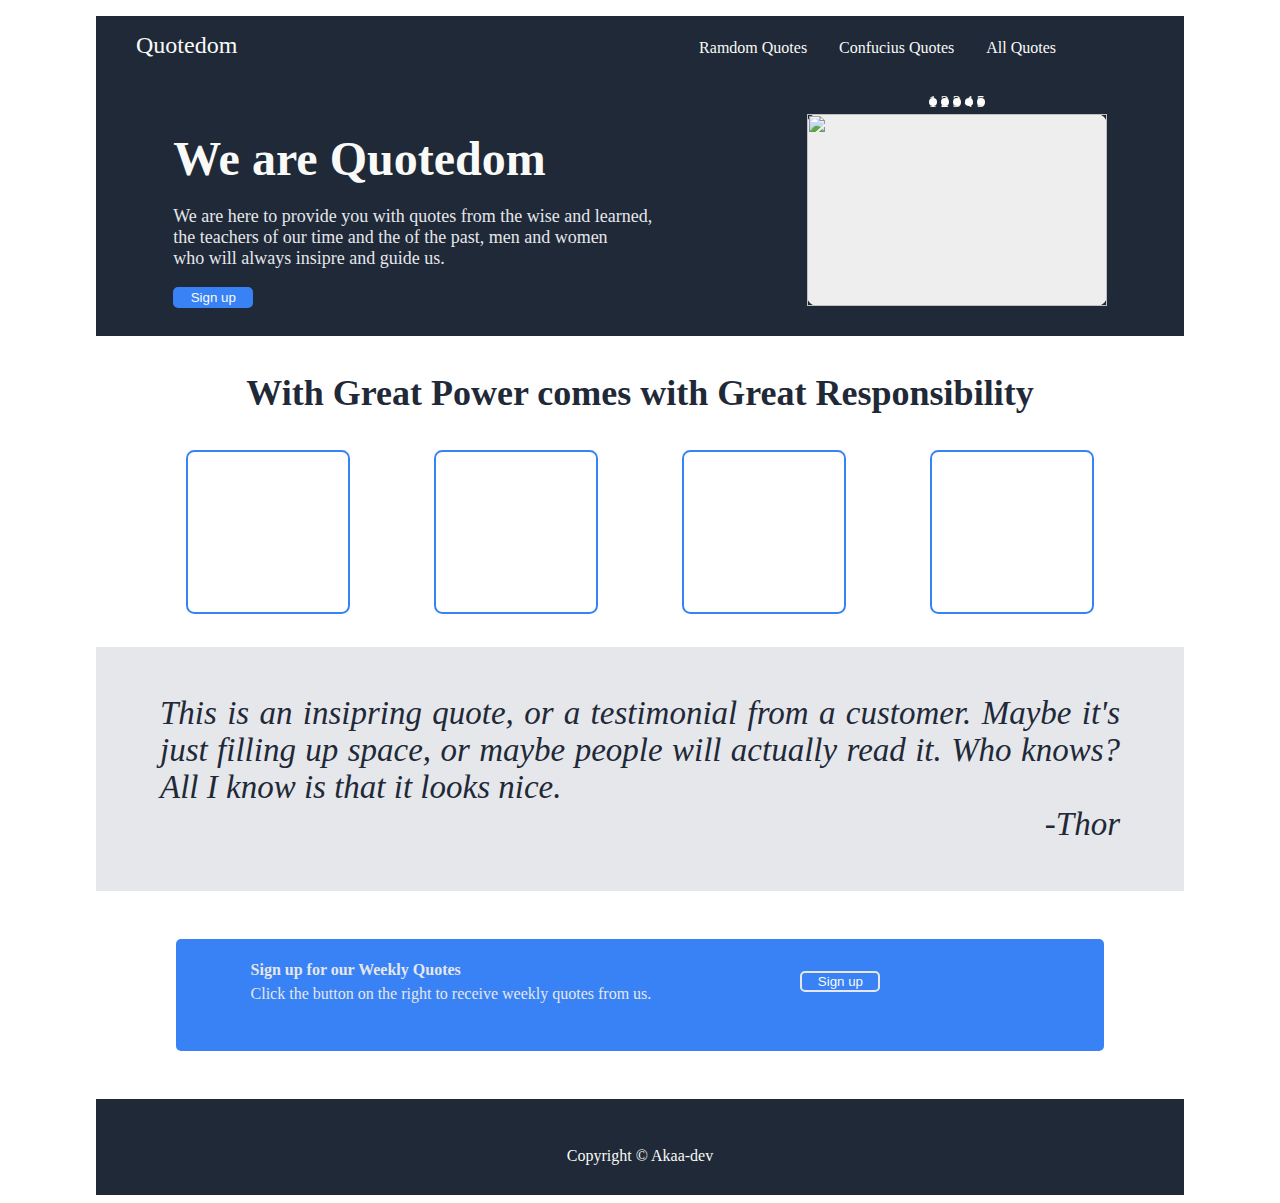
==== index.html @ 873bd5c2 "all files'" ====
<!DOCTYPE html>
<html lang="en">

<head>
    <meta charset="UTF-8">
    <meta http-equiv="X-UA-Compatible" content="IE=edge">
    <meta name="viewport" content="width=device-width, initial-scale=1.0">
    <link rel="stylesheet" href="style.css">
    <title>Document</title>
</head>

<body class="container">
        <header class="header">
            <nav>
                <ul>
                    <div>
                        <li id="logo"><a href="index.html">Quotedom</a></li>
                    </div>
               <div class="nav-lists">
                <li class="nav-list"><a href="http://">Ramdom Quotes</a></li>
                <li class="nav-list"><a href="http://">Confucius Quotes</a></li> 
                <li class="nav-list"><a href="http://">All Quotes</a></li>
               </div>
                </ul>
            </nav>
            <div class="card">
                <div id="card-left">
                    <h2>We are Quotedom</h2>
                    <p>We are here to provide you with quotes from the wise and learned, <br> the teachers of our time and the of the past,
                        men and women<br>  who will always insipre and guide us.
                    </p>
                    <button><a href="signUp.html"> Sign up</a></button>
                </div>
                <div class="slider">
  
                    <a href="#slide-1">1</a>
                    <a href="#slide-2">2</a>
                    <a href="#slide-3">3</a>
                    <a href="#slide-4">4</a>
                    <a href="#slide-5">5</a>
                  
                    <div class="slides">
                      <div id="slide-1">
                       <img src="https://images.unsplash.com/photo-1661493818626-629b09c2f4d2?ixlib=rb-1.2.1&ixid=MnwxMjA3fDB8MHxwaG90by1wYWdlfHx8fGVufDB8fHx8&auto=format&fit=crop&w=1770&q=80" alt="" srcset="">
                      </div>
                      <div id="slide-2">
                        <img src="https://images.unsplash.com/photo-1661500558272-72e799860b91?ixlib=rb-1.2.1&ixid=MnwxMjA3fDB8MHxwaG90by1wYWdlfHx8fGVufDB8fHx8&auto=format&fit=crop&w=774&q=80" alt="" srcset="">
                      </div>
                      <div id="slide-3">
                        <img src="https://images.unsplash.com/photo-1661462328450-e0fa1bac6423?ixlib=rb-1.2.1&ixid=MnwxMjA3fDB8MHxwaG90by1wYWdlfHx8fGVufDB8fHx8&auto=format&fit=crop&w=1856&q=80" alt="" srcset="">
                      </div>
                      <div id="slide-4">
                        <img src="https://images.unsplash.com/photo-1661367596997-22261c7f922d?ixlib=rb-1.2.1&ixid=MnwxMjA3fDB8MHxwaG90by1wYWdlfHx8fGVufDB8fHx8&auto=format&fit=crop&w=928&q=80" alt="">
                      </div>
                      <div id="slide-5">
                        <img src="https://images.unsplash.com/photo-1661409195817-44fe3f0e5dbb?ixlib=rb-1.2.1&ixid=MnwxMjA3fDB8MHxwaG90by1wYWdlfHx8fGVufDB8fHx8&auto=format&fit=crop&w=652&q=80" alt="">
                      </div>
                    </div>
                  </div>
            </div>
        </header>
        <main>
            <article>
                <h3>
                    With Great Power comes with Great Responsibility
                </h3>
                <div class="thumbnail-thumbs">
                    <div id= "one" class="thumbnails">
                        
                    </div>
                    <div id= "two"class="thumbnails">
                      
                    </div >
                    <div id= "three"class="thumbnails">
                        
                    </div>
                    <div id= "four"class="thumbnails">
                      
                    </div>
                </div>
            </article>
            <section id="quote">
                <p>
                   <i>This is an insipring quote, or a testimonial from a customer. Maybe it's just filling up space,
                    or maybe people will actually read it. Who knows? All I know is that it looks nice.</i> 
                </p>
                <p id="quote-author"><strong >-Thor</strong> </p>
            </section>
            <section id="signUp">
                <div>
                    <p>
                       <Strong>Sign up for our Weekly Quotes</Strong> 
                    </p>
                    <p>Click the button on the right to receive weekly quotes from us.</p>
                </div>
                <div>
                   <button type="submit"><a href="signUp.html"> Sign up</button> 
                </div>
            </section>
        </main>
        <footer>
            <p> Copyright &copy Akaa-dev</p>
        </footer>
   
</body>

</html>
---- style.css ----
html{
    height: auto;
}
.container{
  margin-left: 6rem;
  margin-right: 6rem;
}
header{
    background-color: #1f2937;
    height: 20rem;
}
ul{
    display: flex;
    flex-direction: row;
    justify-content: space-between;
    padding-top: 1rem;
}
.nav-lists{
    display: flex;
    flex-direction: row;
    justify-content: space-between;
    margin-right: 6rem;
}
.nav-list{
    padding-right: 2rem;
    padding-top: 7px;
}
a{
    color: #f9faf8;
    text-decoration: none;
}
li{
    display: inline;
}
#logo{
    font-size: 24px;
}
button{
    background-color: #3882F6;
    width: 5rem;
    border-radius: 5px;
    border: #3882F6 solid 2px;
    color: #E5E7EB;
}
.card{
    display: flex;
    row-gap: 25px;
    align-items: center;
    justify-content: space-around;
    text-align: justify;
    margin-top: 2em;
}
#card-right{
    background: aliceblue;
}
#card-left p{
    text-align: justify;
    color:#E5E7EB;
    font-size: 18px;
    margin-top: -20px;
}
#card-left h2{
    color:#f9faf8;
    font-size:48px;
}
.thumbnail-thumbs{
    display: flex;
    flex-direction: row;
    align-items: center;
   justify-content: space-around;
   margin-left: 3rem;
   margin-right: 3rem;
   
}
.thumbnails{
    border: solid #3882F6 2px;
    height: 10rem;
    width: 10rem;
    border-radius: 5%;
}
.thumbnail-thumbs #one{
    background-image: url("https://images.unsplash.com/photo-1557683316-973673baf926?ixlib=rb-1.2.1&ixid=MnwxMjA3fDB8MHxwaG90by1wYWdlfHx8fGVufDB8fHx8&auto=format&fit=crop&w=1729&q=80");
}
.thumbnail-thumbs #two{
    background-image: url("https://images.unsplash.com/photo-1553356084-58ef4a67b2a7?ixlib=rb-1.2.1&ixid=MnwxMjA3fDB8MHxwaG90by1wYWdlfHx8fGVufDB8fHx8&auto=format&fit=crop&w=774&q=80");
}
.thumbnail-thumbs #three{
    background-image: url("https://images.unsplash.com/photo-1541701494587-cb58502866ab?ixlib=rb-1.2.1&ixid=MnwxMjA3fDB8MHxwaG90by1wYWdlfHx8fGVufDB8fHx8&auto=format&fit=crop&w=1770&q=80");
}
.thumbnail-thumbs #four{
    background-image: url("https://images.unsplash.com/photo-1558470598-a5dda9640f68?ixlib=rb-1.2.1&ixid=MnwxMjA3fDB8MHxwaG90by1wYWdlfHx8fGVufDB8fHx8&auto=format&fit=crop&w=1771&q=80");
}
h3{
    color:#1f2937 ;
    font-size: 36px;
    font-weight: extra-bold;
    text-align: center;
}
#quote{
    background-color:#E5E7EB ;
    color: #1f2937;
    font-size: 33px;
    font-style: italic;
    font-weight: lighter;
    
}
#quote p{
   padding-left: 4rem;
   padding-right: 4rem;
   padding-top: 3rem;
   text-align: justify;
   margin-bottom: 0px;
}
#quote #quote-author{
    text-align: end;
    padding-bottom: 3rem;
    margin-top: 0px;
    padding-top:0px;
}
footer{
    background-color: #1f2937;
    height: 4rem;
    color: #f9faf8;
    text-align: center;
    padding-top: 2rem;
}
#signUp{
    margin-top: 3rem;
    margin-bottom: 3rem;
    display: flex;
    background-color: #3882F6;
    height: 7rem;
    border-radius: 5px;
    margin-left: 5rem;
   margin-right: 5rem;
   justify-content: space-around;
}
#signUp div{
    margin-top: 2rem;
    color: #E5E7EB;
}
#signUp p{
    margin-top: -10px;
}
#signUp button{
    color: #E5E7EB;
    border: #E5E7EB solid 2px ;

}


.slider {
  width: 300px;
  text-align: center;
  overflow: hidden;
}

.slides {
  display: flex;
  overflow-x: auto;
  scroll-snap-type: x mandatory;
  scroll-behavior: smooth;
  -webkit-overflow-scrolling: touch;
  
  /*
  scroll-snap-points-x: repeat(300px);
  scroll-snap-type: mandatory;
  */
}
.slides::-webkit-scrollbar {
  width: 2px;
  height: 2px;
}
.slides::-webkit-scrollbar-thumb {
  background: black;
  border-radius: 2px;
}
.slides::-webkit-scrollbar-track {
  background: transparent;
}
.slides > div {
  scroll-snap-align: start;
  flex-shrink: 0;
  width: 300px;
  height: 12rem;
  margin-right: 50px;
  border-radius: 10px;
  background: #eee;
  transform-origin: center center;
  transform: scale(1);
  transition: transform 0.5s;
  position: relative;
  
  display: flex;
  justify-content: center;
  align-items: center;
  font-size: 100px;
}
.slides > div:target {
/*   transform: scale(0.8); */
}
.author-info {
  background: rgba(0, 0, 0, 0.75);
  color: white;
  padding: 0.75rem;
  text-align: center;
  position: absolute;
  bottom: 0;
  left: 0;
  width: 100%;
  margin: 0;
}
.author-info a {
  color: white;
}
img {
  object-fit: cover;
  position: absolute;
  top: 0;
  left: 0;
  width: 300px;
  height: 12rem;
}

.slider > a {
  display: inline-flex;
  width: 0.5rem;
  height: 0.5rem;
  background: white;
  text-decoration: none;
  align-items: center;
  justify-content: center;
  border-radius: 50%;
  margin: 0 0 0.5rem 0;
  position: relative;
}
.slider > a:active {
  top: 1px;
}
.slider > a:focus {
  background: #000;
}

/* Don't need button navigation */
@supports (scroll-snap-type) {
  .slider > a {
    display: none;
  }
}
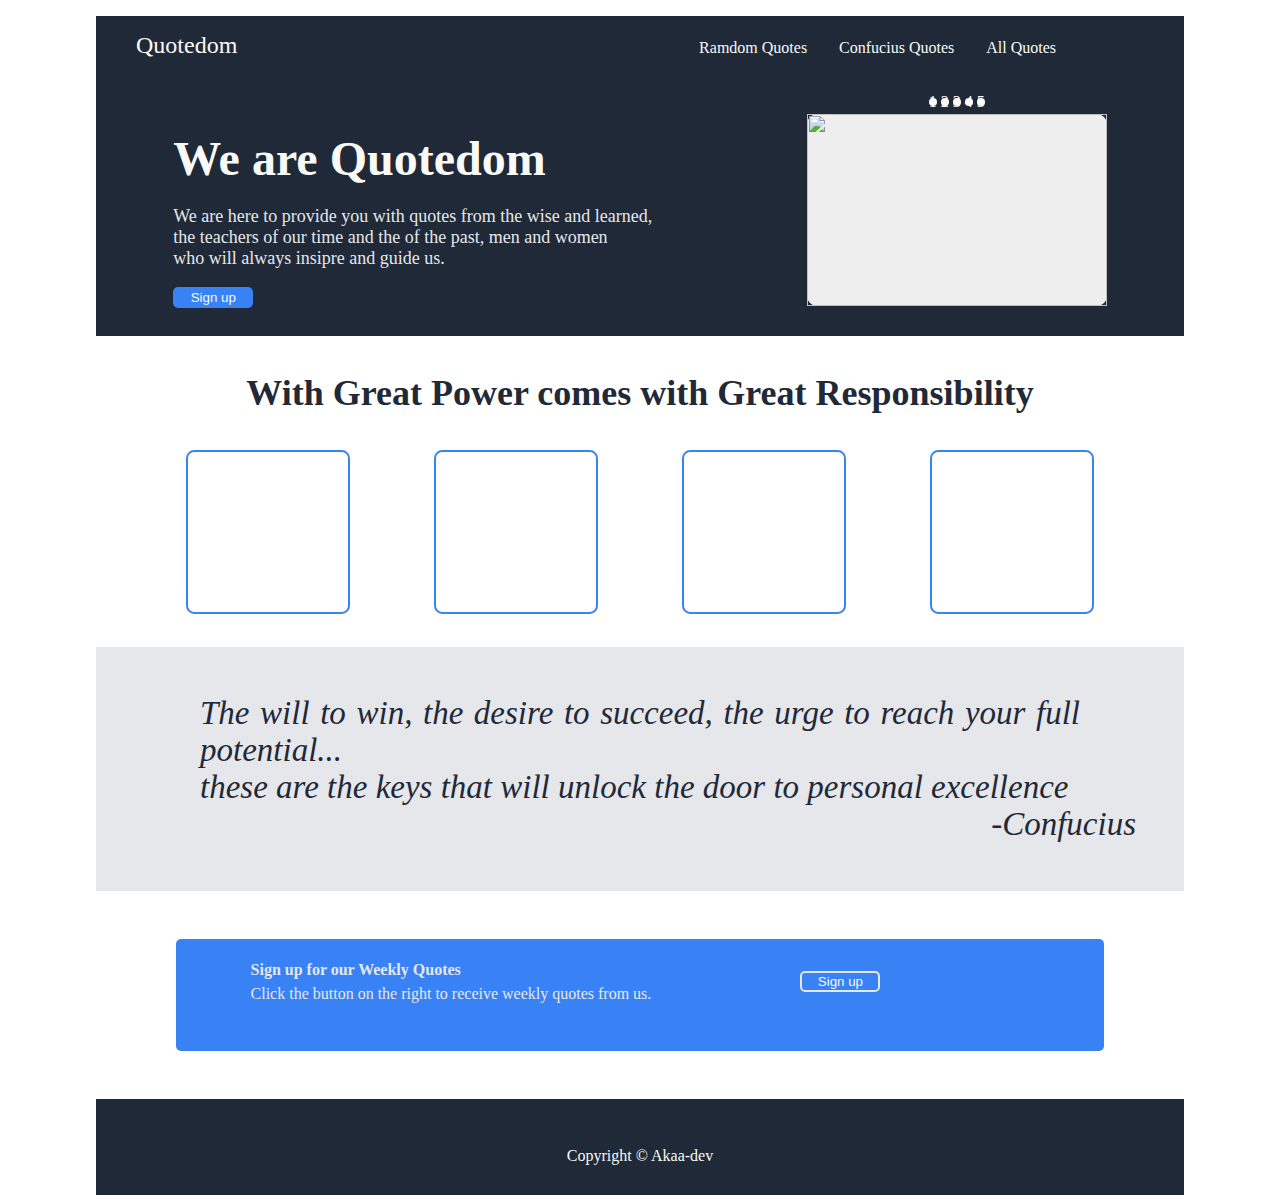
==== commit 9e41e0df: "little touches" ====
--- a/index.html
+++ b/index.html
@@ -21,7 +21,7 @@
                 <li class="nav-list"><a href="http://">Confucius Quotes</a></li> 
                 <li class="nav-list"><a href="http://">All Quotes</a></li>
                </div>
-                </ul>
+            </ul>
             </nav>
             <div class="card">
                 <div id="card-left">
@@ -80,11 +80,11 @@
                 </div>
             </article>
             <section id="quote">
-                <p>
-                   <i>This is an insipring quote, or a testimonial from a customer. Maybe it's just filling up space,
-                    or maybe people will actually read it. Who knows? All I know is that it looks nice.</i> 
-                </p>
-                <p id="quote-author"><strong >-Thor</strong> </p>
+                <blockquote>
+                   <i>The will to win, the desire to succeed, the urge to reach your full potential...<br>
+                     these are the keys that will unlock the door to personal excellence</i> 
+                </blockquote>
+                <p id="quote-author"><strong >-Confucius</strong> </p>
             </section>
             <section id="signUp">
                 <div>
--- a/style.css
+++ b/style.css
@@ -104,7 +104,7 @@
     font-weight: lighter;
     
 }
-#quote p{
+#quote blockquote{
    padding-left: 4rem;
    padding-right: 4rem;
    padding-top: 3rem;
@@ -116,6 +116,7 @@
     padding-bottom: 3rem;
     margin-top: 0px;
     padding-top:0px;
+    margin-right: 3rem;
 }
 footer{
     background-color: #1f2937;
@@ -196,9 +197,9 @@
   align-items: center;
   font-size: 100px;
 }
-.slides > div:target {
+/*.slides > div:target {
 /*   transform: scale(0.8); */
-}
+/*}*/
 .author-info {
   background: rgba(0, 0, 0, 0.75);
   color: white;
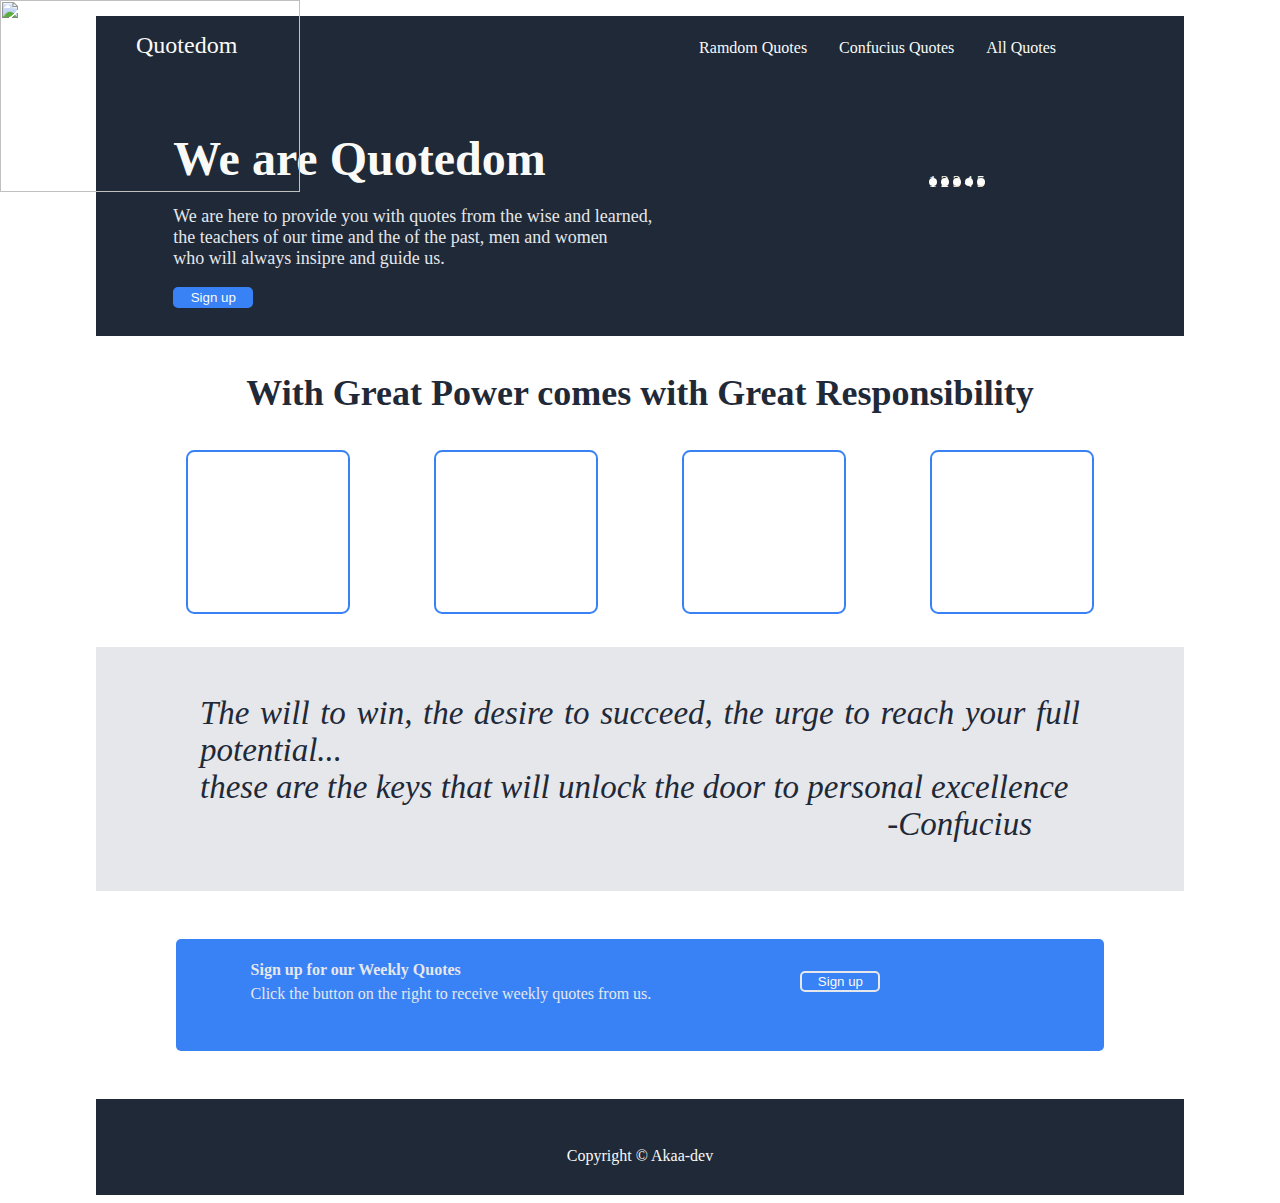
==== commit a3ccec2e: "semantic changes" ====
--- a/index.html
+++ b/index.html
@@ -2,106 +2,94 @@
 <html lang="en">
 
 <head>
-    <meta charset="UTF-8">
-    <meta http-equiv="X-UA-Compatible" content="IE=edge">
-    <meta name="viewport" content="width=device-width, initial-scale=1.0">
-    <link rel="stylesheet" href="style.css">
-    <title>Document</title>
+  <meta charset="UTF-8">
+  <meta http-equiv="X-UA-Compatible" content="IE=edge">
+  <meta name="viewport" content="width=device-width, initial-scale=1.0">
+  <link rel="stylesheet" href="style.css">
+  <title>Document</title>
 </head>
 
 <body class="container">
-        <header class="header">
-            <nav>
-                <ul>
-                    <div>
-                        <li id="logo"><a href="index.html">Quotedom</a></li>
-                    </div>
-               <div class="nav-lists">
-                <li class="nav-list"><a href="http://">Ramdom Quotes</a></li>
-                <li class="nav-list"><a href="http://">Confucius Quotes</a></li> 
-                <li class="nav-list"><a href="http://">All Quotes</a></li>
-               </div>
-            </ul>
-            </nav>
-            <div class="card">
-                <div id="card-left">
-                    <h2>We are Quotedom</h2>
-                    <p>We are here to provide you with quotes from the wise and learned, <br> the teachers of our time and the of the past,
-                        men and women<br>  who will always insipre and guide us.
-                    </p>
-                    <button><a href="signUp.html"> Sign up</a></button>
-                </div>
-                <div class="slider">
-  
-                    <a href="#slide-1">1</a>
-                    <a href="#slide-2">2</a>
-                    <a href="#slide-3">3</a>
-                    <a href="#slide-4">4</a>
-                    <a href="#slide-5">5</a>
-                  
-                    <div class="slides">
-                      <div id="slide-1">
-                       <img src="https://images.unsplash.com/photo-1661493818626-629b09c2f4d2?ixlib=rb-1.2.1&ixid=MnwxMjA3fDB8MHxwaG90by1wYWdlfHx8fGVufDB8fHx8&auto=format&fit=crop&w=1770&q=80" alt="" srcset="">
-                      </div>
-                      <div id="slide-2">
-                        <img src="https://images.unsplash.com/photo-1661500558272-72e799860b91?ixlib=rb-1.2.1&ixid=MnwxMjA3fDB8MHxwaG90by1wYWdlfHx8fGVufDB8fHx8&auto=format&fit=crop&w=774&q=80" alt="" srcset="">
-                      </div>
-                      <div id="slide-3">
-                        <img src="https://images.unsplash.com/photo-1661462328450-e0fa1bac6423?ixlib=rb-1.2.1&ixid=MnwxMjA3fDB8MHxwaG90by1wYWdlfHx8fGVufDB8fHx8&auto=format&fit=crop&w=1856&q=80" alt="" srcset="">
-                      </div>
-                      <div id="slide-4">
-                        <img src="https://images.unsplash.com/photo-1661367596997-22261c7f922d?ixlib=rb-1.2.1&ixid=MnwxMjA3fDB8MHxwaG90by1wYWdlfHx8fGVufDB8fHx8&auto=format&fit=crop&w=928&q=80" alt="">
-                      </div>
-                      <div id="slide-5">
-                        <img src="https://images.unsplash.com/photo-1661409195817-44fe3f0e5dbb?ixlib=rb-1.2.1&ixid=MnwxMjA3fDB8MHxwaG90by1wYWdlfHx8fGVufDB8fHx8&auto=format&fit=crop&w=652&q=80" alt="">
-                      </div>
-                    </div>
-                  </div>
-            </div>
-        </header>
-        <main>
-            <article>
-                <h3>
-                    With Great Power comes with Great Responsibility
-                </h3>
-                <div class="thumbnail-thumbs">
-                    <div id= "one" class="thumbnails">
-                        
-                    </div>
-                    <div id= "two"class="thumbnails">
-                      
-                    </div >
-                    <div id= "three"class="thumbnails">
-                        
-                    </div>
-                    <div id= "four"class="thumbnails">
-                      
-                    </div>
-                </div>
-            </article>
-            <section id="quote">
-                <blockquote>
-                   <i>The will to win, the desire to succeed, the urge to reach your full potential...<br>
-                     these are the keys that will unlock the door to personal excellence</i> 
-                </blockquote>
-                <p id="quote-author"><strong >-Confucius</strong> </p>
-            </section>
-            <section id="signUp">
-                <div>
-                    <p>
-                       <Strong>Sign up for our Weekly Quotes</Strong> 
-                    </p>
-                    <p>Click the button on the right to receive weekly quotes from us.</p>
-                </div>
-                <div>
-                   <button type="submit"><a href="signUp.html"> Sign up</button> 
-                </div>
-            </section>
-        </main>
-        <footer>
-            <p> Copyright &copy Akaa-dev</p>
-        </footer>
-   
+  <header class="header">
+    <nav>
+      <ul>
+        <div>
+          <li id="logo"><a href="index.html">Quotedom</a></li>
+        </div>
+        <div class="nav-lists">
+          <li class="nav-list"><a href="http://">Ramdom Quotes</a></li>
+          <li class="nav-list"><a href="http://">Confucius Quotes</a></li>
+          <li class="nav-list"><a href="http://">All Quotes</a></li>
+        </div>
+      </ul>
+    </nav>
+    <div class="card">
+      <div id="card-left">
+        <h2>We are Quotedom</h2>
+        <p>We are here to provide you with quotes from the wise and learned, <br> the teachers of our time and the of the past,
+          men and women<br> who will always insipre and guide us.
+        </p>
+        <button><a href="signUp.html"> Sign up</a></button>
+      </div>
+      <div class="slider">
+
+        <a href="#slide-1">1</a>
+        <a href="#slide-2">2</a>
+        <a href="#slide-3">3</a>
+        <a href="#slide-4">4</a>
+        <a href="#slide-5">5</a>
+
+        <div class="slides">
+          <figure id="slide-1">
+            <img src="https://images.unsplash.com/photo-1661493818626-629b09c2f4d2?ixlib=rb-1.2.1&ixid=MnwxMjA3fDB8MHxwaG90by1wYWdlfHx8fGVufDB8fHx8&auto=format&fit=crop&w=1770&q=80" alt="" srcset="">
+          </figure>
+          <figure id="slide-2">
+            <img src="https://images.unsplash.com/photo-1661500558272-72e799860b91?ixlib=rb-1.2.1&ixid=MnwxMjA3fDB8MHxwaG90by1wYWdlfHx8fGVufDB8fHx8&auto=format&fit=crop&w=774&q=80" alt="" srcset="">
+          </figure>
+          <figure id="slide-3">
+            <img src="https://images.unsplash.com/photo-1661462328450-e0fa1bac6423?ixlib=rb-1.2.1&ixid=MnwxMjA3fDB8MHxwaG90by1wYWdlfHx8fGVufDB8fHx8&auto=format&fit=crop&w=1856&q=80" alt="" srcset="">
+          </figure>
+          <figure id="slide-4">
+            <img src="https://images.unsplash.com/photo-1661367596997-22261c7f922d?ixlib=rb-1.2.1&ixid=MnwxMjA3fDB8MHxwaG90by1wYWdlfHx8fGVufDB8fHx8&auto=format&fit=crop&w=928&q=80" alt="">
+          </figure>
+          <figure id="slide-5">
+            <img src="https://images.unsplash.com/photo-1661409195817-44fe3f0e5dbb?ixlib=rb-1.2.1&ixid=MnwxMjA3fDB8MHxwaG90by1wYWdlfHx8fGVufDB8fHx8&auto=format&fit=crop&w=652&q=80" alt="">
+        </figure>
+        </div>
+      </div>
+    </div>
+  </header>
+  <main>
+    <article>
+      <h3>With Great Power comes with Great Responsibility</h3>
+      <div class="thumbnail-thumbs">
+        <div id="one" class="thumbnails"></div>
+        <div id="two" class="thumbnails"></div>
+        <div id="three" class="thumbnails"></div>
+        <div id="four" class="thumbnails"></div>
+      </div>
+    </article>
+    <section id="quote">
+      <blockquote>
+        <i>The will to win, the desire to succeed, the urge to reach your full potential...<br>
+          these are the keys that will unlock the door to personal excellence</i>
+          <p id="quote-author"><strong>-Confucius</strong> </p>
+      </blockquote>
+    </section>
+    <section id="signUp">
+      <div>
+        <p>
+          <Strong>Sign up for our Weekly Quotes</Strong>
+        </p>
+        <p>Click the button on the right to receive weekly quotes from us.</p>
+      </div>
+      <div>
+        <button type="submit"><a href="signUp.html"> Sign up</button>
+      </div>
+    </section>
+  </main>
+  <footer>
+    <p> Copyright &copy Akaa-dev</p>
+  </footer>
 </body>
-
 </html>--- a/style.css
+++ b/style.css
@@ -1,151 +1,179 @@
-html{
-    height: auto;
-}
-.container{
+html {
+  height: auto;
+}
+
+.container {
   margin-left: 6rem;
   margin-right: 6rem;
 }
-header{
-    background-color: #1f2937;
-    height: 20rem;
-}
-ul{
-    display: flex;
-    flex-direction: row;
-    justify-content: space-between;
-    padding-top: 1rem;
-}
-.nav-lists{
-    display: flex;
-    flex-direction: row;
-    justify-content: space-between;
-    margin-right: 6rem;
-}
-.nav-list{
-    padding-right: 2rem;
-    padding-top: 7px;
-}
-a{
-    color: #f9faf8;
-    text-decoration: none;
-}
-li{
-    display: inline;
-}
-#logo{
-    font-size: 24px;
-}
-button{
-    background-color: #3882F6;
-    width: 5rem;
-    border-radius: 5px;
-    border: #3882F6 solid 2px;
-    color: #E5E7EB;
-}
-.card{
-    display: flex;
-    row-gap: 25px;
-    align-items: center;
-    justify-content: space-around;
-    text-align: justify;
-    margin-top: 2em;
-}
-#card-right{
-    background: aliceblue;
-}
-#card-left p{
-    text-align: justify;
-    color:#E5E7EB;
-    font-size: 18px;
-    margin-top: -20px;
-}
-#card-left h2{
-    color:#f9faf8;
-    font-size:48px;
-}
-.thumbnail-thumbs{
-    display: flex;
-    flex-direction: row;
-    align-items: center;
-   justify-content: space-around;
-   margin-left: 3rem;
-   margin-right: 3rem;
-   
-}
-.thumbnails{
-    border: solid #3882F6 2px;
-    height: 10rem;
-    width: 10rem;
-    border-radius: 5%;
-}
-.thumbnail-thumbs #one{
-    background-image: url("https://images.unsplash.com/photo-1557683316-973673baf926?ixlib=rb-1.2.1&ixid=MnwxMjA3fDB8MHxwaG90by1wYWdlfHx8fGVufDB8fHx8&auto=format&fit=crop&w=1729&q=80");
-}
-.thumbnail-thumbs #two{
-    background-image: url("https://images.unsplash.com/photo-1553356084-58ef4a67b2a7?ixlib=rb-1.2.1&ixid=MnwxMjA3fDB8MHxwaG90by1wYWdlfHx8fGVufDB8fHx8&auto=format&fit=crop&w=774&q=80");
-}
-.thumbnail-thumbs #three{
-    background-image: url("https://images.unsplash.com/photo-1541701494587-cb58502866ab?ixlib=rb-1.2.1&ixid=MnwxMjA3fDB8MHxwaG90by1wYWdlfHx8fGVufDB8fHx8&auto=format&fit=crop&w=1770&q=80");
-}
-.thumbnail-thumbs #four{
-    background-image: url("https://images.unsplash.com/photo-1558470598-a5dda9640f68?ixlib=rb-1.2.1&ixid=MnwxMjA3fDB8MHxwaG90by1wYWdlfHx8fGVufDB8fHx8&auto=format&fit=crop&w=1771&q=80");
-}
-h3{
-    color:#1f2937 ;
-    font-size: 36px;
-    font-weight: extra-bold;
-    text-align: center;
-}
-#quote{
-    background-color:#E5E7EB ;
-    color: #1f2937;
-    font-size: 33px;
-    font-style: italic;
-    font-weight: lighter;
-    
-}
-#quote blockquote{
-   padding-left: 4rem;
-   padding-right: 4rem;
-   padding-top: 3rem;
-   text-align: justify;
-   margin-bottom: 0px;
-}
-#quote #quote-author{
-    text-align: end;
-    padding-bottom: 3rem;
-    margin-top: 0px;
-    padding-top:0px;
-    margin-right: 3rem;
-}
-footer{
-    background-color: #1f2937;
-    height: 4rem;
-    color: #f9faf8;
-    text-align: center;
-    padding-top: 2rem;
-}
-#signUp{
-    margin-top: 3rem;
-    margin-bottom: 3rem;
-    display: flex;
-    background-color: #3882F6;
-    height: 7rem;
-    border-radius: 5px;
-    margin-left: 5rem;
-   margin-right: 5rem;
-   justify-content: space-around;
-}
-#signUp div{
-    margin-top: 2rem;
-    color: #E5E7EB;
-}
-#signUp p{
-    margin-top: -10px;
-}
-#signUp button{
-    color: #E5E7EB;
-    border: #E5E7EB solid 2px ;
+
+header {
+  background-color: #1f2937;
+  height: 20rem;
+}
+
+ul {
+  display: flex;
+  flex-direction: row;
+  justify-content: space-between;
+  padding-top: 1rem;
+}
+
+.nav-lists {
+  display: flex;
+  flex-direction: row;
+  justify-content: space-between;
+  margin-right: 6rem;
+}
+
+.nav-list {
+  padding-right: 2rem;
+  padding-top: 7px;
+}
+
+a {
+  color: #f9faf8;
+  text-decoration: none;
+}
+
+li {
+  display: inline;
+}
+
+#logo {
+  font-size: 24px;
+}
+
+button {
+  background-color: #3882F6;
+  width: 5rem;
+  border-radius: 5px;
+  border: #3882F6 solid 2px;
+  color: #E5E7EB;
+}
+
+.card {
+  display: flex;
+  row-gap: 25px;
+  align-items: center;
+  justify-content: space-around;
+  text-align: justify;
+  margin-top: 2em;
+}
+
+#card-right {
+  background: aliceblue;
+}
+
+#card-left p {
+  text-align: justify;
+  color: #E5E7EB;
+  font-size: 18px;
+  margin-top: -20px;
+}
+
+#card-left h2 {
+  color: #f9faf8;
+  font-size: 48px;
+}
+
+.thumbnail-thumbs {
+  display: flex;
+  flex-direction: row;
+  align-items: center;
+  justify-content: space-around;
+  margin-left: 3rem;
+  margin-right: 3rem;
+
+}
+
+.thumbnails {
+  border: solid #3882F6 2px;
+  height: 10rem;
+  width: 10rem;
+  border-radius: 5%;
+}
+
+.thumbnail-thumbs #one {
+  background-image: url("https://images.unsplash.com/photo-1557683316-973673baf926?ixlib=rb-1.2.1&ixid=MnwxMjA3fDB8MHxwaG90by1wYWdlfHx8fGVufDB8fHx8&auto=format&fit=crop&w=1729&q=80");
+}
+
+.thumbnail-thumbs #two {
+  background-image: url("https://images.unsplash.com/photo-1553356084-58ef4a67b2a7?ixlib=rb-1.2.1&ixid=MnwxMjA3fDB8MHxwaG90by1wYWdlfHx8fGVufDB8fHx8&auto=format&fit=crop&w=774&q=80");
+}
+
+.thumbnail-thumbs #three {
+  background-image: url("https://images.unsplash.com/photo-1541701494587-cb58502866ab?ixlib=rb-1.2.1&ixid=MnwxMjA3fDB8MHxwaG90by1wYWdlfHx8fGVufDB8fHx8&auto=format&fit=crop&w=1770&q=80");
+}
+
+.thumbnail-thumbs #four {
+  background-image: url("https://images.unsplash.com/photo-1558470598-a5dda9640f68?ixlib=rb-1.2.1&ixid=MnwxMjA3fDB8MHxwaG90by1wYWdlfHx8fGVufDB8fHx8&auto=format&fit=crop&w=1771&q=80");
+}
+
+h3 {
+  color: #1f2937;
+  font-size: 36px;
+  font-weight: extra-bold;
+  text-align: center;
+}
+
+#quote {
+  background-color: #E5E7EB;
+  color: #1f2937;
+  font-size: 33px;
+  font-style: italic;
+  font-weight: lighter;
+
+}
+
+#quote blockquote {
+  padding-left: 4rem;
+  padding-right: 4rem;
+  padding-top: 3rem;
+  text-align: justify;
+  margin-bottom: 0px;
+}
+
+#quote #quote-author {
+  text-align: end;
+  padding-bottom: 3rem;
+  margin-top: 0px;
+  padding-top: 0px;
+  margin-right: 3rem;
+}
+
+footer {
+  background-color: #1f2937;
+  height: 4rem;
+  color: #f9faf8;
+  text-align: center;
+  padding-top: 2rem;
+}
+
+#signUp {
+  margin-top: 3rem;
+  margin-bottom: 3rem;
+  display: flex;
+  background-color: #3882F6;
+  height: 7rem;
+  border-radius: 5px;
+  margin-left: 5rem;
+  margin-right: 5rem;
+  justify-content: space-around;
+}
+
+#signUp div {
+  margin-top: 2rem;
+  color: #E5E7EB;
+}
+
+#signUp p {
+  margin-top: -10px;
+}
+
+#signUp button {
+  color: #E5E7EB;
+  border: #E5E7EB solid 2px;
 
 }
 
@@ -162,24 +190,28 @@
   scroll-snap-type: x mandatory;
   scroll-behavior: smooth;
   -webkit-overflow-scrolling: touch;
-  
+
   /*
   scroll-snap-points-x: repeat(300px);
   scroll-snap-type: mandatory;
   */
 }
+
 .slides::-webkit-scrollbar {
   width: 2px;
   height: 2px;
 }
+
 .slides::-webkit-scrollbar-thumb {
   background: black;
   border-radius: 2px;
 }
+
 .slides::-webkit-scrollbar-track {
   background: transparent;
 }
-.slides > div {
+
+.slides>div {
   scroll-snap-align: start;
   flex-shrink: 0;
   width: 300px;
@@ -191,12 +223,13 @@
   transform: scale(1);
   transition: transform 0.5s;
   position: relative;
-  
+
   display: flex;
   justify-content: center;
   align-items: center;
   font-size: 100px;
 }
+
 /*.slides > div:target {
 /*   transform: scale(0.8); */
 /*}*/
@@ -211,9 +244,11 @@
   width: 100%;
   margin: 0;
 }
+
 .author-info a {
   color: white;
 }
+
 img {
   object-fit: cover;
   position: absolute;
@@ -223,7 +258,7 @@
   height: 12rem;
 }
 
-.slider > a {
+.slider>a {
   display: inline-flex;
   width: 0.5rem;
   height: 0.5rem;
@@ -235,17 +270,18 @@
   margin: 0 0 0.5rem 0;
   position: relative;
 }
-.slider > a:active {
+
+.slider>a:active {
   top: 1px;
 }
-.slider > a:focus {
+
+.slider>a:focus {
   background: #000;
 }
 
 /* Don't need button navigation */
 @supports (scroll-snap-type) {
-  .slider > a {
+  .slider>a {
     display: none;
   }
-}
-
+}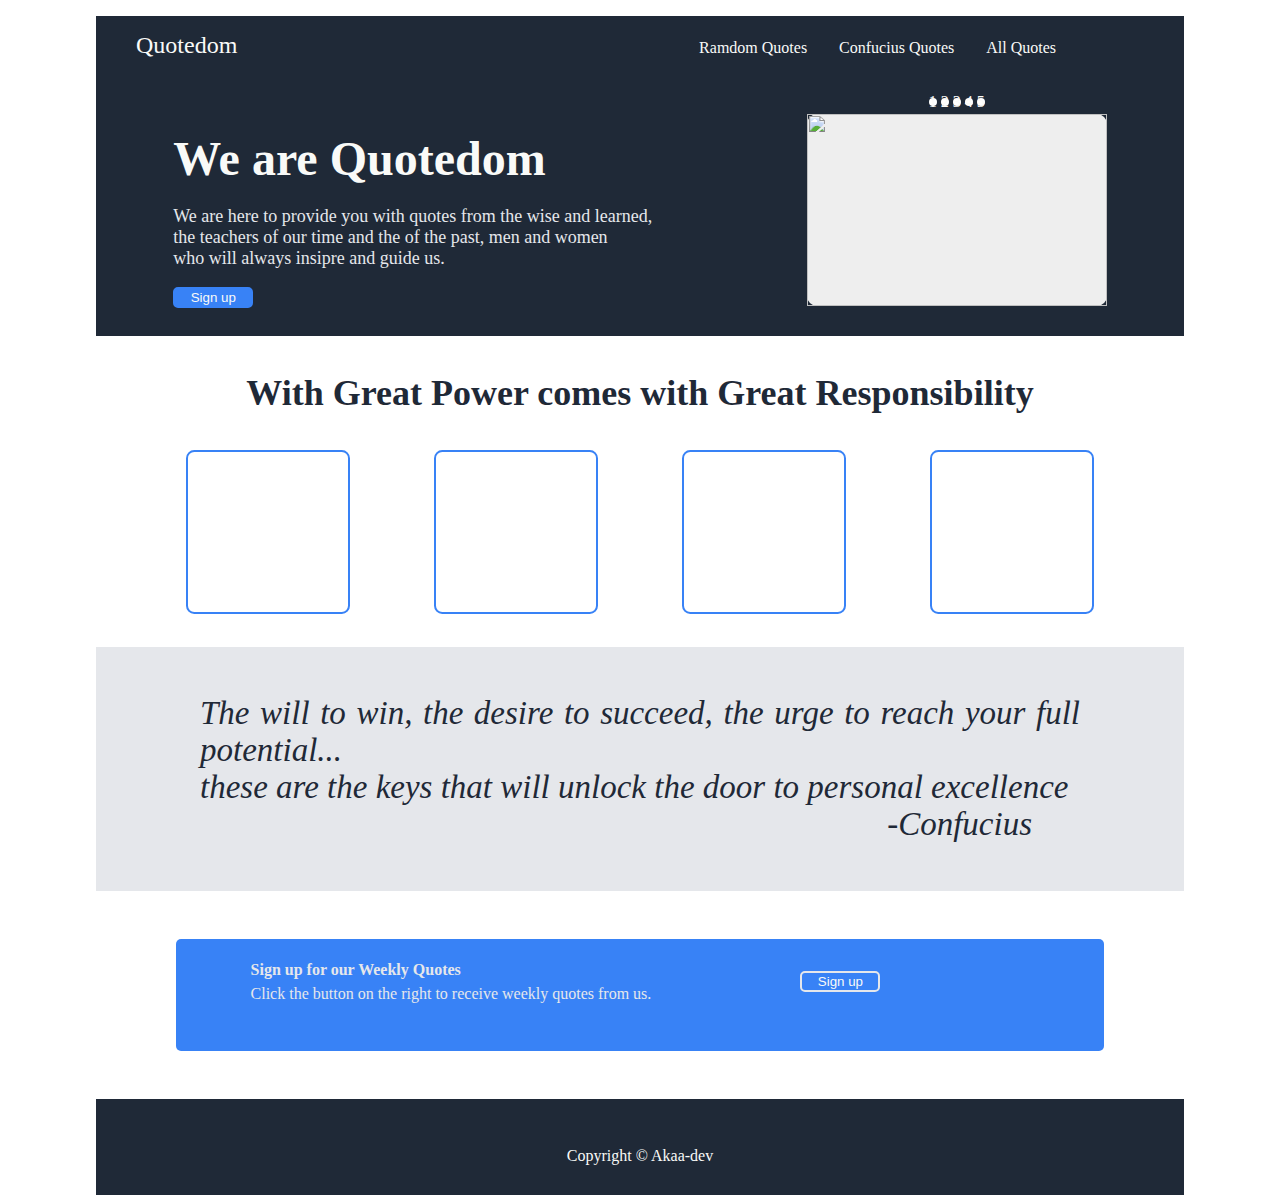
==== commit be6b97a4: "changed figure tag to div tag" ====
--- a/index.html
+++ b/index.html
@@ -40,21 +40,21 @@
         <a href="#slide-5">5</a>
 
         <div class="slides">
-          <figure id="slide-1">
+          <div id="slide-1">
             <img src="https://images.unsplash.com/photo-1661493818626-629b09c2f4d2?ixlib=rb-1.2.1&ixid=MnwxMjA3fDB8MHxwaG90by1wYWdlfHx8fGVufDB8fHx8&auto=format&fit=crop&w=1770&q=80" alt="" srcset="">
-          </figure>
-          <figure id="slide-2">
+          </div>
+          <div id="slide-2">
             <img src="https://images.unsplash.com/photo-1661500558272-72e799860b91?ixlib=rb-1.2.1&ixid=MnwxMjA3fDB8MHxwaG90by1wYWdlfHx8fGVufDB8fHx8&auto=format&fit=crop&w=774&q=80" alt="" srcset="">
-          </figure>
-          <figure id="slide-3">
+          </div>
+          <div id="slide-3">
             <img src="https://images.unsplash.com/photo-1661462328450-e0fa1bac6423?ixlib=rb-1.2.1&ixid=MnwxMjA3fDB8MHxwaG90by1wYWdlfHx8fGVufDB8fHx8&auto=format&fit=crop&w=1856&q=80" alt="" srcset="">
-          </figure>
-          <figure id="slide-4">
+          </div>
+          <div id="slide-4">
             <img src="https://images.unsplash.com/photo-1661367596997-22261c7f922d?ixlib=rb-1.2.1&ixid=MnwxMjA3fDB8MHxwaG90by1wYWdlfHx8fGVufDB8fHx8&auto=format&fit=crop&w=928&q=80" alt="">
-          </figure>
-          <figure id="slide-5">
+          </div>
+          <div id="slide-5">
             <img src="https://images.unsplash.com/photo-1661409195817-44fe3f0e5dbb?ixlib=rb-1.2.1&ixid=MnwxMjA3fDB8MHxwaG90by1wYWdlfHx8fGVufDB8fHx8&auto=format&fit=crop&w=652&q=80" alt="">
-        </figure>
+          </div>
         </div>
       </div>
     </div>
